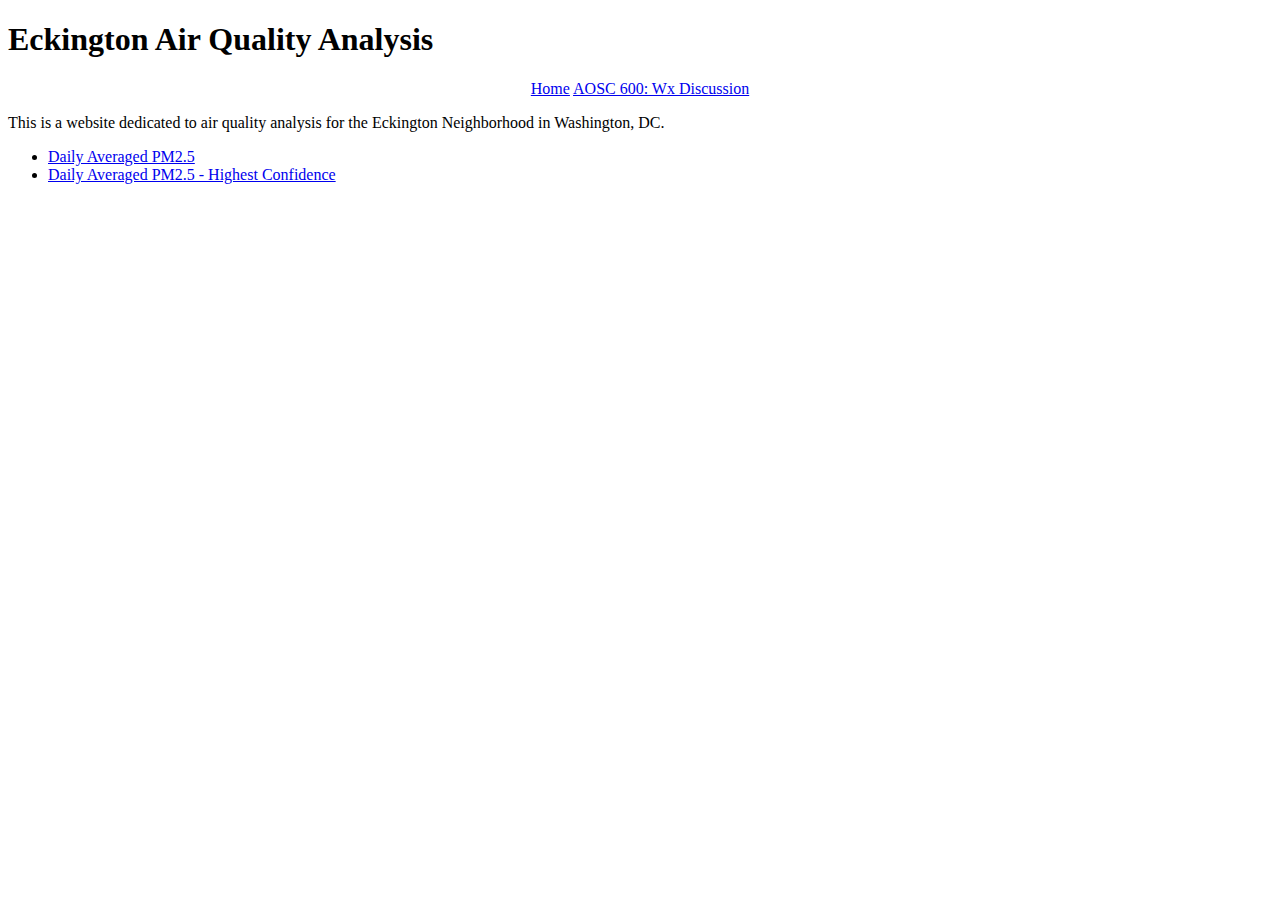
==== eckington_aq.html @ 16792879 "Initial commit of Eckington DC air quality website for analysis and figured." ====
<!DOCTYPE html>
<html>
<head>
	<title>Eckington Air Quality Analysis</title>
</head>
<body>
	<header>
		<h1>Eckington Air Quality Analysis</h1>
	</header>
	
	<main>
        <center>
        <div class="btn-group btm-group-lg">
        <a href="https://ShaunHowe31.github.io/index" class="btn btn-primary" role="button" color="blue">Home</a> 
        <a href="https://ShaunHowe31.github.io/wxdisc" class="btn btn-primary" role="button">AOSC 600: Wx Discussion</a>
        </div>
        </center>
        
		<p>This is a website dedicated to air quality analysis for the Eckington Neighborhood in Washington, DC.</p>
		
		<ul>
			<li><a href="https://ShaunHowe31.github.io/eckington_daily_mean">Daily Averaged PM2.5</a></li>
			<li><a href="https://ShaunHowe31.github.io/eckington_daily_mean_robust">Daily Averaged PM2.5 - Highest Confidence</a></li>
		</ul>
		
<!--<p>Here's another paragraph of text.</p> -->
	</main>
	
	<footer>
		<!-- <p>&copy; 2023 My Simple Webpage</p> -->
	</footer>
</body>
</html>
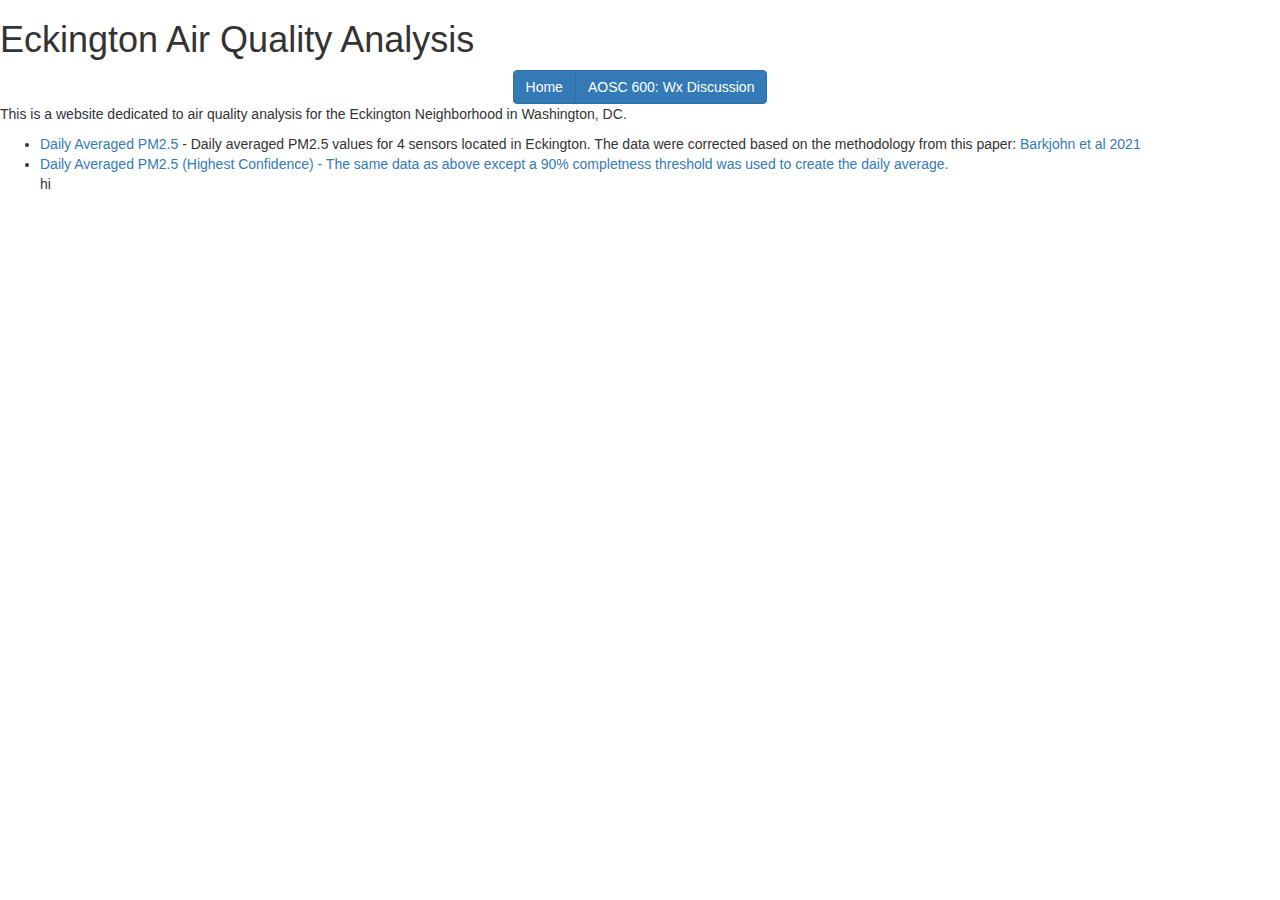
==== commit ca20ddcf: "Adding more detail to Eckington AQ website" ====
--- a/eckington_aq.html
+++ b/eckington_aq.html
@@ -1,6 +1,7 @@
 <!DOCTYPE html>
 <html>
 <head>
+    <link rel="stylesheet" href="https://maxcdn.bootstrapcdn.com/bootstrap/3.3.7/css/bootstrap.min.css">
 	<title>Eckington Air Quality Analysis</title>
 </head>
 <body>
@@ -19,8 +20,9 @@
 		<p>This is a website dedicated to air quality analysis for the Eckington Neighborhood in Washington, DC.</p>
 		
 		<ul>
-			<li><a href="https://ShaunHowe31.github.io/eckington_daily_mean">Daily Averaged PM2.5</a></li>
-			<li><a href="https://ShaunHowe31.github.io/eckington_daily_mean_robust">Daily Averaged PM2.5 - Highest Confidence</a></li>
+			<li><a href="https://ShaunHowe31.github.io/eckington_daily_mean">Daily Averaged PM2.5</a> - Daily averaged PM2.5 values for 4 sensors located in Eckington. The data were corrected based on the methodology from this paper: <a href="https://amt.copernicus.org/articles/14/4617/2021/">Barkjohn et al 2021</a> </li>
+			<li><a href="https://ShaunHowe31.github.io/eckington_daily_mean_robust">Daily Averaged PM2.5 (Highest Confidence) - The same data as above except a 90% completness threshold was used to create the daily average.</a>
+            </br>hi</li>
 		</ul>
 		
 <!--<p>Here's another paragraph of text.</p> -->
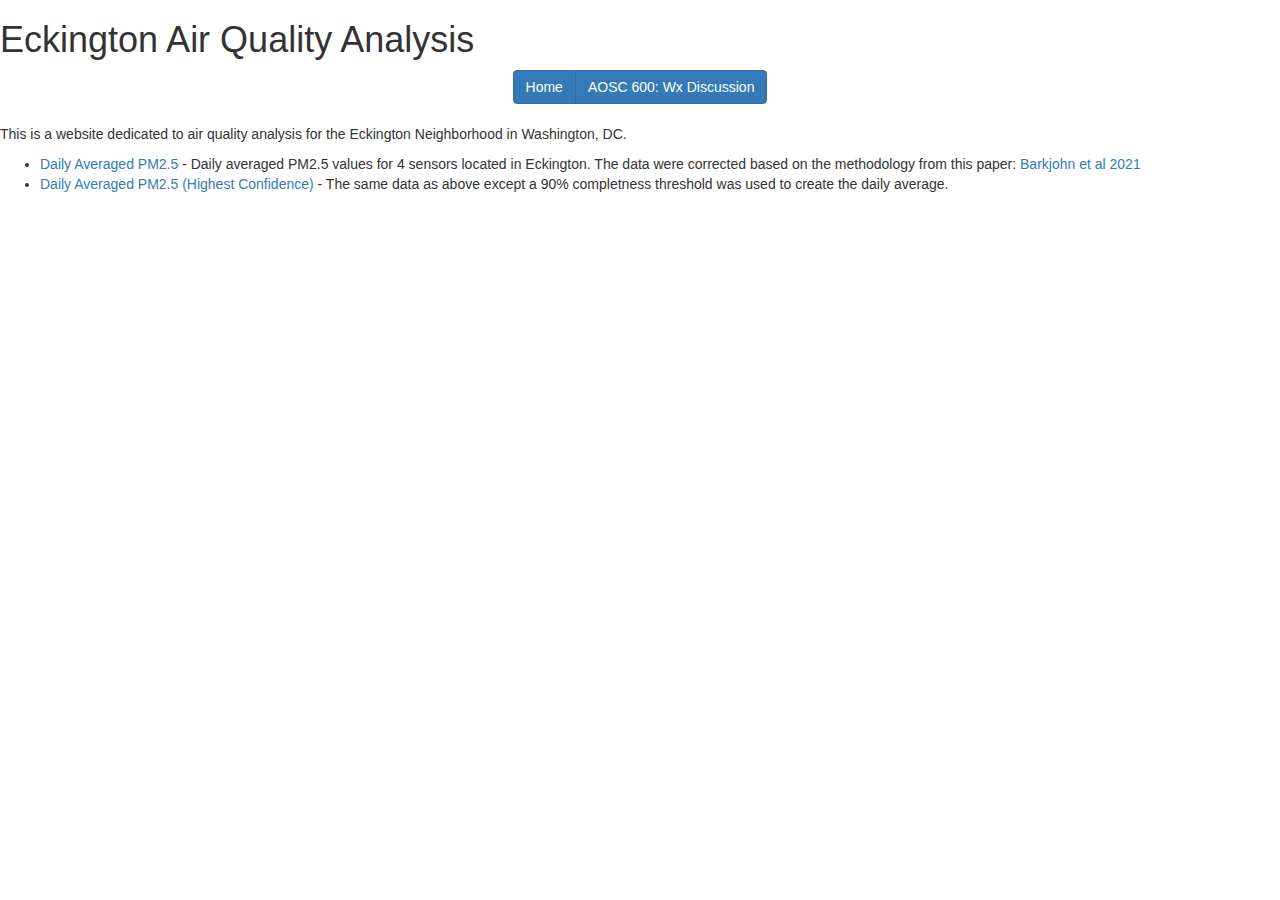
==== commit 34a70d17: "Fixed bugs in website" ====
--- a/eckington_aq.html
+++ b/eckington_aq.html
@@ -16,13 +16,12 @@
         <a href="https://ShaunHowe31.github.io/wxdisc" class="btn btn-primary" role="button">AOSC 600: Wx Discussion</a>
         </div>
         </center>
-        
+    </br>
 		<p>This is a website dedicated to air quality analysis for the Eckington Neighborhood in Washington, DC.</p>
 		
 		<ul>
 			<li><a href="https://ShaunHowe31.github.io/eckington_daily_mean">Daily Averaged PM2.5</a> - Daily averaged PM2.5 values for 4 sensors located in Eckington. The data were corrected based on the methodology from this paper: <a href="https://amt.copernicus.org/articles/14/4617/2021/">Barkjohn et al 2021</a> </li>
-			<li><a href="https://ShaunHowe31.github.io/eckington_daily_mean_robust">Daily Averaged PM2.5 (Highest Confidence) - The same data as above except a 90% completness threshold was used to create the daily average.</a>
-            </br>hi</li>
+			<li><a href="https://ShaunHowe31.github.io/eckington_daily_mean_robust">Daily Averaged PM2.5 (Highest Confidence)</a> - The same data as above except a 90% completness threshold was used to create the daily average.</li>
 		</ul>
 		
 <!--<p>Here's another paragraph of text.</p> -->
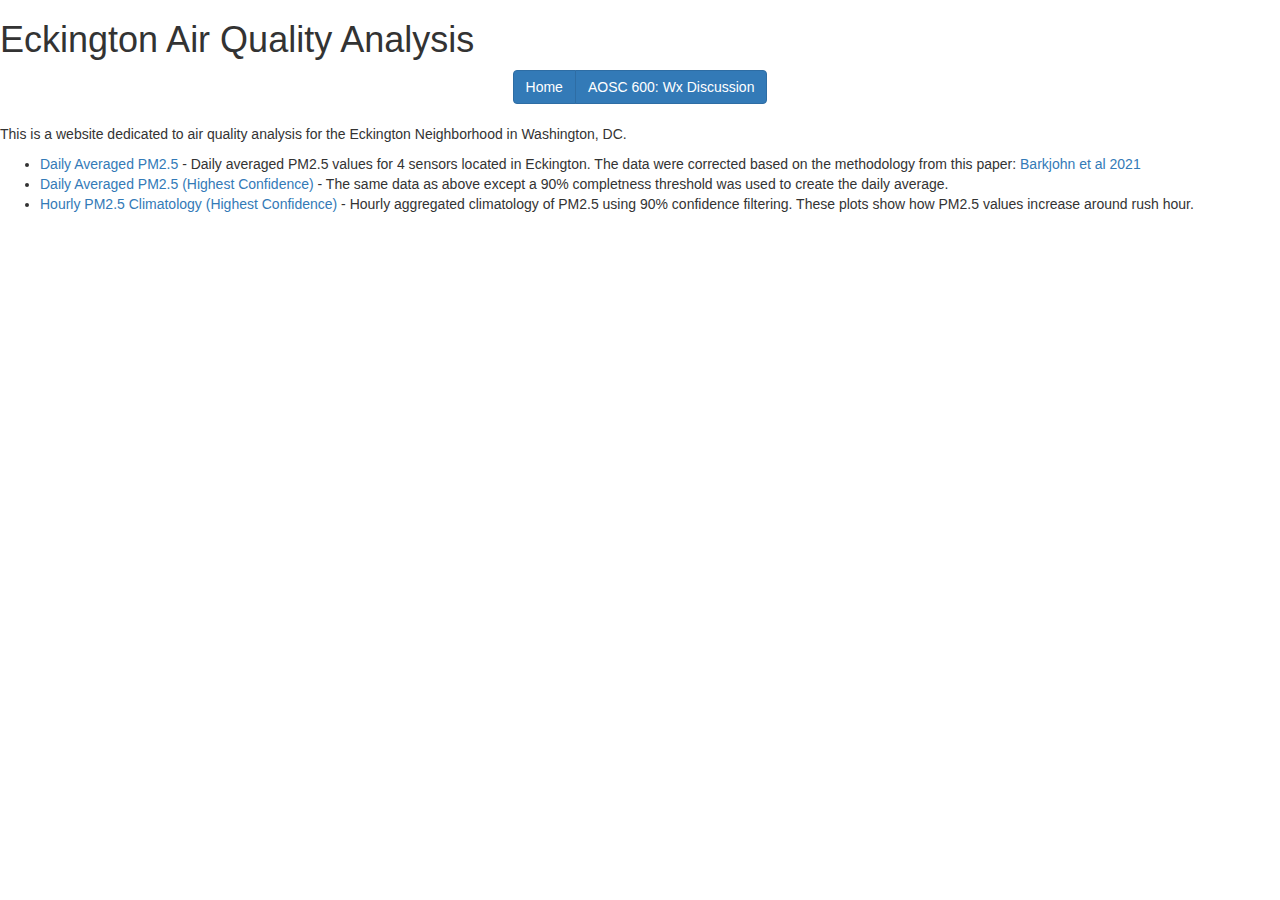
==== commit 7c1ce1c1: "Added hourly climatology plots" ====
--- a/eckington_aq.html
+++ b/eckington_aq.html
@@ -22,6 +22,7 @@
 		<ul>
 			<li><a href="https://ShaunHowe31.github.io/eckington_daily_mean">Daily Averaged PM2.5</a> - Daily averaged PM2.5 values for 4 sensors located in Eckington. The data were corrected based on the methodology from this paper: <a href="https://amt.copernicus.org/articles/14/4617/2021/">Barkjohn et al 2021</a> </li>
 			<li><a href="https://ShaunHowe31.github.io/eckington_daily_mean_robust">Daily Averaged PM2.5 (Highest Confidence)</a> - The same data as above except a 90% completness threshold was used to create the daily average.</li>
+            <li><a href="https://ShaunHowe31.github.io/eckington_hourly_climatology_robust">Hourly PM2.5 Climatology (Highest Confidence)</a> - Hourly aggregated climatology of PM2.5 using 90% confidence filtering. These plots show how PM2.5 values increase around rush hour.</li>
 		</ul>
 		
 <!--<p>Here's another paragraph of text.</p> -->
